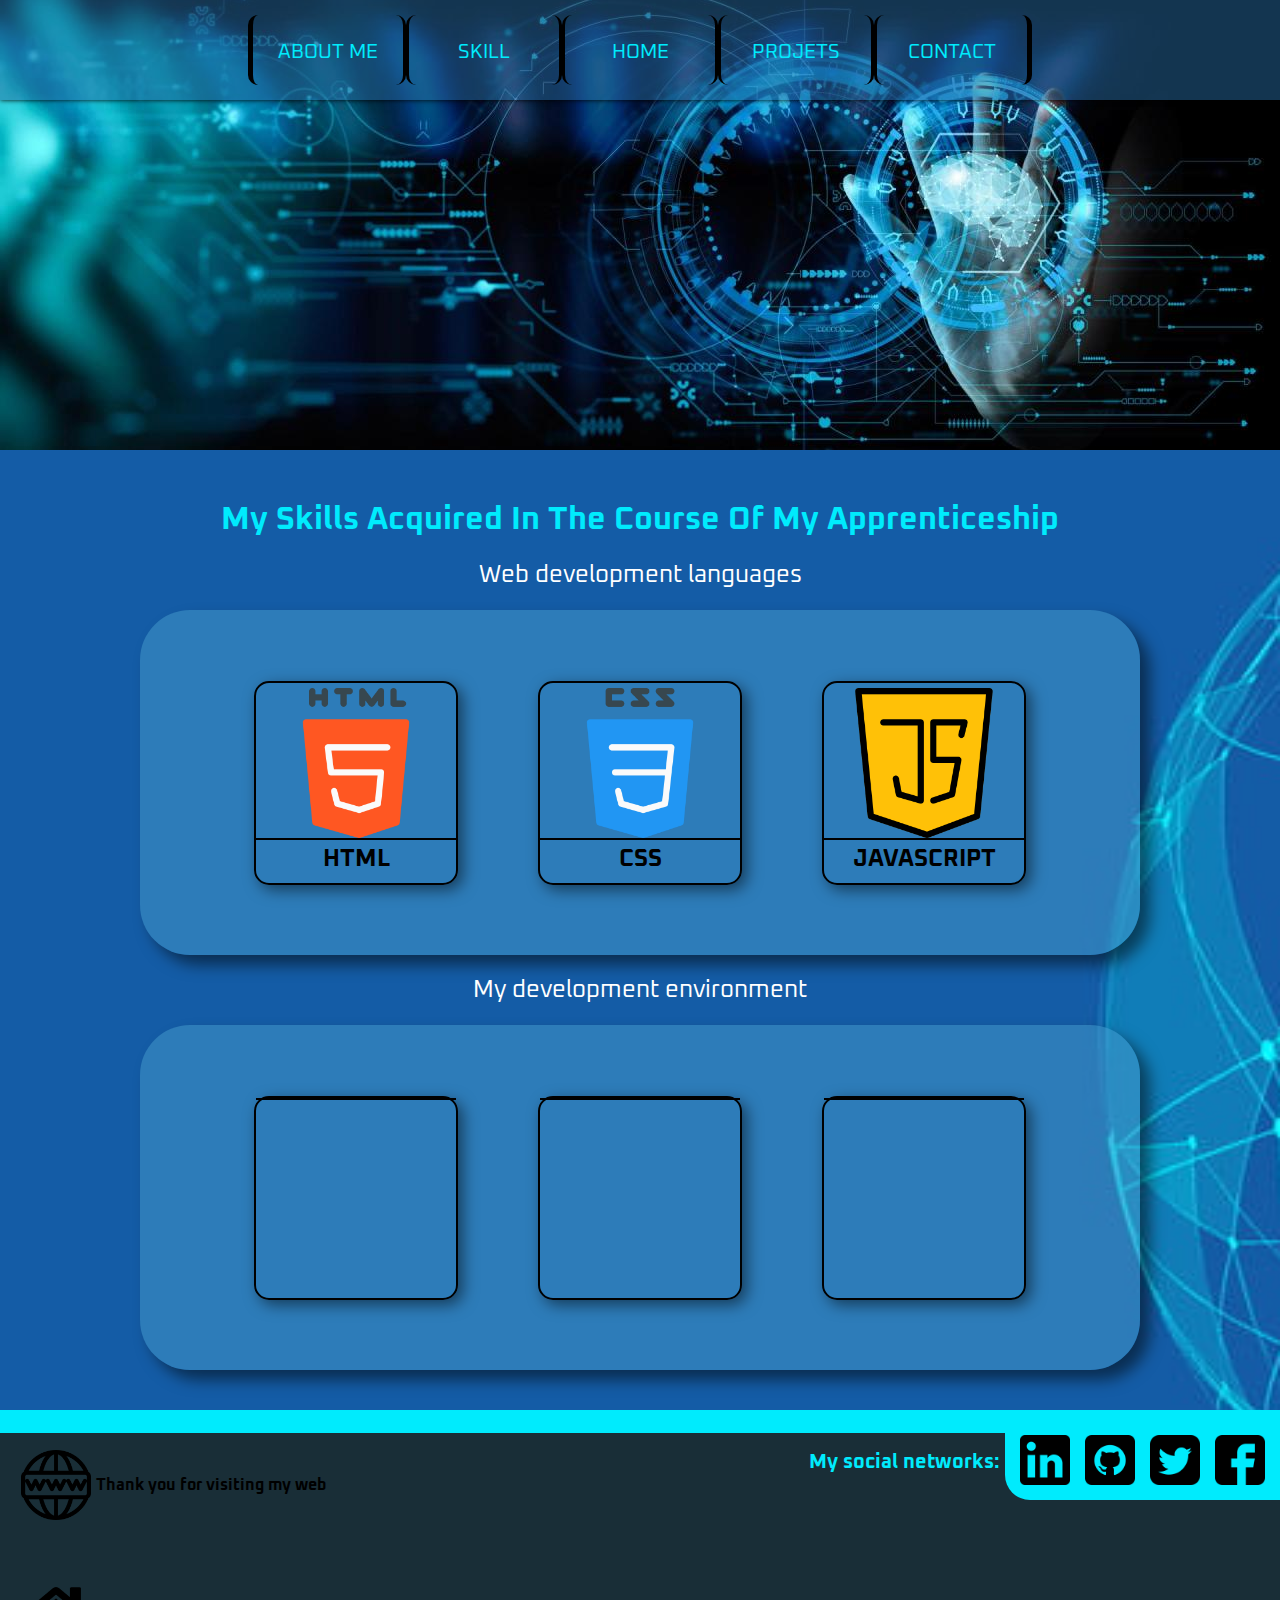
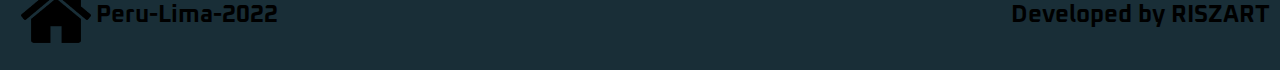
==== skill.html @ 16c1b90f "avances del dia 2" ====
<!DOCTYPE html>
<html lang="en">
<head>
    <meta charset="UTF-8">
    <meta http-equiv="X-UA-Compatible" content="IE=edge">
    <meta name="viewport" content="width=device-width, initial-scale=1.0">
    <link rel="stylesheet" href="./css/styleindex.css">
    <link rel="stylesheet" href="./css/styleskill.css">
    <link rel="preconnect" href="https://fonts.googleapis.com">
    <link rel="preconnect" href="https://fonts.gstatic.com" crossorigin>
    <link href="https://fonts.googleapis.com/css2?family=Oxanium:wght@300;500;700&display=swap" rel="stylesheet">
    <title>RISZART</title>
</head>
<body>
    <header>
        <nav>
            <ul class="content-ul">
                <li><a class="nav-a" href="./aboutme.html">ABOUT ME</a></li>
                <li><a class="nav-a" href="./skill.html">SKILL</a></li>
                <li><a class="nav-a" href="./index.html">HOME</a></li>
                <li><a class="nav-a" href="./projects.html">PROJETS</a></li>
                <li><a class="nav-a" href="./contact.html">CONTACT</a></li>
            </ul>
        </nav>
    </header>
    <main>
        <section class="imgMain"></section>
        <section class="contentMain">
            <h3 class="title-content">My Skills Acquired In The Course Of My Apprenticeship </h3>
            <p class="p-content">Web development languages</p>
            <article class="contain-main">
                <div class="contain-main__iten">
                    <div class="iten__img"><img src="./img/html-5.png" alt=""></div>
                    <p class="iten__p">HTML</p>
                </div>
                <div class="contain-main__iten">
                    <div class="iten__img"><img src="./img/css.png" alt=""></div>
                    <p class="iten__p">CSS</p>
                </div>
                <div class="contain-main__iten">
                    <div class="iten__img"><img src="./img/js.png" alt=""></div>
                    <p class="iten__p">JAVASCRIPT</p>
                </div>
            </article>
            <p class="p-content">My development environment</p>
            <article class="contain-main">
                <div class="contain-main__iten">
                    <div class="iten__img"></div>
                    <p class="iten__p"></p>
                </div>
                <div class="contain-main__iten">
                    <div class="iten__img"></div>
                    <p class="iten__p"></p>
                </div>
                <div class="contain-main__iten">
                    <div class="iten__img"></div>
                    <p class="iten__p"></p>
                </div>
            </article>
        </section>
    </main>
    <footer>
        <div class="footer-deco"></div>
        <div>
            <img src="./img/web.png" alt="pagina con mundo">
            <p>
                Thank you for visiting my web</p>
        </div>
        <div>
            <div>
                <img src="./img/home.png" alt="una casa">
                <p>Peru-Lima-2022</p>
            </div>
            <div>
                <p>Developed by RISZART</p>
            </div>
        </div>
        <p class="socialNetworks-p">My social networks:</p>
        <div class="socialNetworks">
            <img src="./img/linkedin.png" alt="linkedin">
            <img src="./img/github.png" alt="github">
            <img src="./img/twitter.png" alt="twitter">
            <img src="./img/facebook.png" alt="facebook">
        </div>

    </footer>
</body>
</html>
---- css/styleindex.css ----
:root{
    --color-shadow: rgba(0,0,0,0.5);
    --color-black: #000000;
    --color-blue-tras: rgba(37,105,159,0.5);
    --color-letter: #00EBFD;
    --color-back-content: rgba(69,155,203,0.5);
    --footer-color: #192E37;
}
*{
    margin: 0;
    padding: 0;
    font-family: 'Oxanium', cursive;;
}
a{
    text-decoration: none;  
}
body{
    background-color: #332a2a;
}
header{
    position: absolute;
    height: 100px;
    width: 100%;
    display:flex;
    justify-content: center;
    align-items: center;
    background-color: var(--color-blue-tras);
    box-shadow: 0 0 5px var(--color-black);
}
nav{
    height: 70px;
}
.content-ul{
    display: flex;
}
li:nth-child(1){
    border-left: solid var(--color-black) 5px;
}
li:nth-child(5){
    border-right: solid var(--color-black) 5px;
}
li{
    width: 150px;
    height: 70px;
    list-style: none;
    text-align: center;
    border-right: solid var(--color-black) 3px;
    border-left: solid var(--color-black) 3px;
    border-radius: 10px;
}
.nav-a:hover{
    border-bottom: solid #000000 5px;
    border-radius: 10px;
}
.nav-a{

    font-size: 20px;
    font-weight: 400;
    display: block;
    margin-top: 25px;
    color: var(--color-letter);
}
.imgMain{
    height: 50vh;
    width: 100%;
    background-image: url(/img/img-background.jpg);
    background-repeat: no-repeat;
    background-position: center;
    background-size: cover;
}
.line-bar{
    background-color: var(--color-black);
    height: 15px;
    width: 100%;
}
.contentMain{
    height: 500px;
    position: relative;
    background-image: url(/img/img-backgound-back.jpg);
    background-position: center;
    background-repeat: no-repeat;
    background-size: cover;
}
h1 ,h2 {
    color: var(--color-letter);
    margin-left: 30px;
}
h1{
    padding-top: 80px;
    font-size: 36px;
}
h2{
    padding-top: 22px;
    font-size: 48px;
}
.socialNetworks{
    height: 80px;
    width: 275px;
    background-color: var(--color-letter);
    position: absolute;
    top: 0;
    right: 0;
    display: flex;
    justify-content: center;
    align-items: center;
    gap: 15px;
    border-bottom-left-radius: 25px;
}
.socialNetworks:hover{
    height: 85px;
    width: 280px;
}
.socialNetworks img{
    height: 50px;
    width: 50px;
}
.socialNetworks img:hover{
    width: 52px;
    height: 52px;
}
.socialNetworks-p{
    position: absolute;
    right: 280px;
    top: 30px;
}
---- css/styleskill.css ----
main{
    width: 100%;
}
.contentMain{
    height: auto;
    display: flex;
    flex-direction: column;
    align-items: center;
    padding-bottom: 50px;
}
.title-content{
    font-size: 32px;
    padding-top: 50px;
    color: var(--color-letter);
}
.p-content{
    font-size: 24px;
    color: white;
    padding-top: 20px;
    padding-bottom: 20px;
}
.contain-main{
    height: 345px;
    width: 1000px;
    background-color: var(--color-back-content);
    display: flex;
    justify-content: center;
    align-items: center;
    gap: 80px;
    border-radius: 50px;
    box-shadow: 10px 10px 15px var(--color-shadow);
}
.contain-main:hover{
    background-color: var(--color-blue-tras);
}
.contain-main__iten{
    height: 200px;
    width: 200px;
    border-radius: 15px;
    box-shadow: 5px 5px 15px var(--color-shadow);
    border: solid 2px var( --color-black);
}
.contain-main__iten:hover{
    height: 205px;
    width: 205px;
}
.iten__img{
    border-bottom: solid 2px var(--color-black);
}
.iten__img img{
    padding-top: 5px;
    display: block;
    height: 75%;
    width: 75%;
    margin: 0 auto;
}
.iten__p{
    text-align: center;
    padding-top: 2%;
    font-size: 24px;
    font-weight: bold;
}
footer{
    position: relative;
    height: 250px;
    width: 100%;
    background-color: var(--footer-color);
}
footer div img{
    width: 70px;
    height: 70px;
}
footer div:nth-child(2), footer div:nth-child(3) div{
    display: flex;
    padding-top: 30px;
    padding-left: 21px;
    padding-right: 10px;
}
footer div:nth-child(2) p{
    font-size: 16px;
    font-weight: bold;
    align-self: center;
    padding-left: 5px;
}
footer div:nth-child(3){
    width: 100%;
    position: absolute;
    bottom: 20px;
    display: flex;
    justify-content: space-between;
}
footer div:nth-child(3) div p{
    font-size: 24px;
    font-weight: bold;
    align-self: center;
    padding-left: 5px;
}
.footer-deco{
    position: absolute;
    top: -10px;
    background-color: var(--color-letter);
    height: 23px;
    width: 100%;
}
.socialNetworks-p{
    font-size: 20px;
    font-weight: bold;
    position: absolute;
    right: 280px;
    color: var(--color-letter);
}
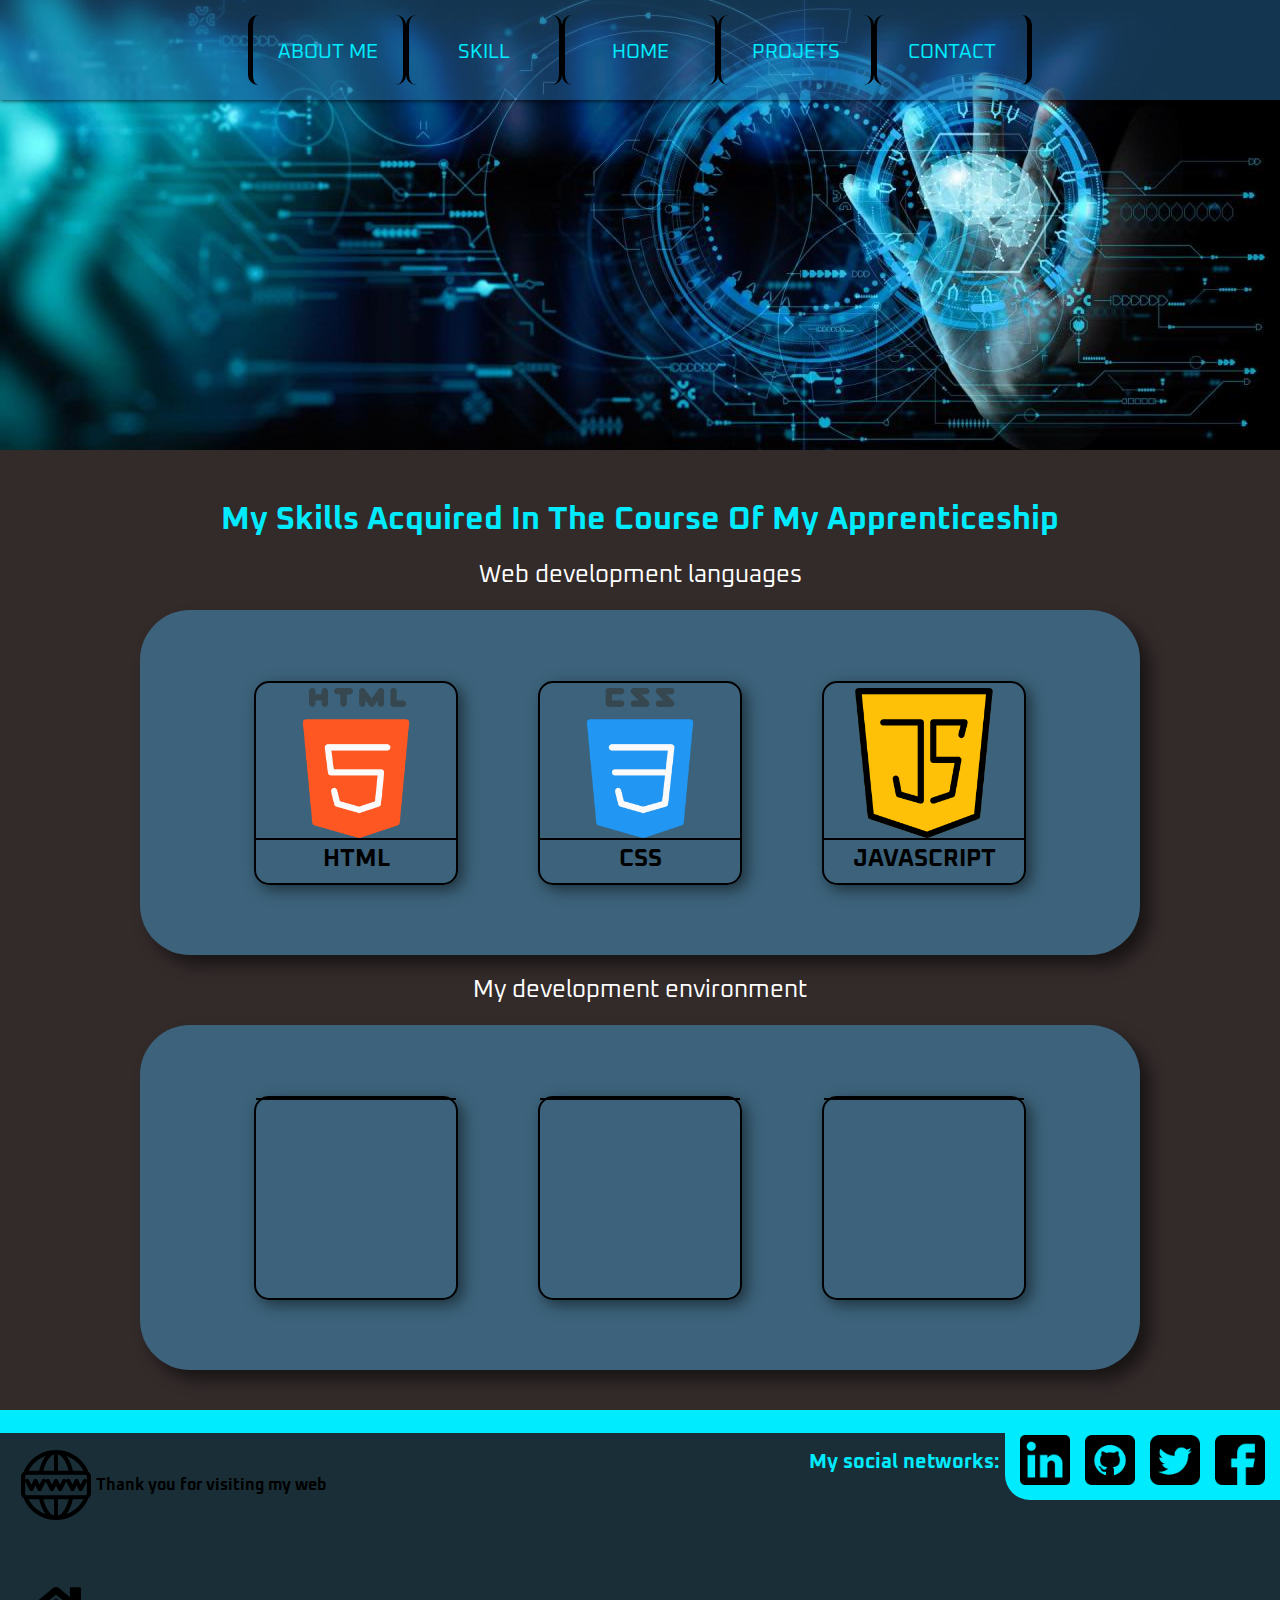
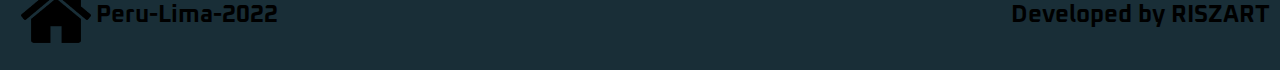
==== commit bfcfe4f3: "maquetacion de project" ====
--- a/skill.html
+++ b/skill.html
@@ -25,7 +25,7 @@
     </header>
     <main>
         <section class="imgMain"></section>
-        <section class="contentMain">
+        <section class="content-back__main">
             <h3 class="title-content">My Skills Acquired In The Course Of My Apprenticeship </h3>
             <p class="p-content">Web development languages</p>
             <article class="contain-main">
--- a/css/styleskill.css
+++ b/css/styleskill.css
@@ -1,12 +1,16 @@
 main{
     width: 100%;
 }
-.contentMain{
+.content-back__main{
     height: auto;
     display: flex;
     flex-direction: column;
     align-items: center;
     padding-bottom: 50px;
+    background-image: url(/img/back-vertical.jpg);
+    background-position: center;
+    background-repeat: no-repeat;
+    background-size: cover;
 }
 .title-content{
     font-size: 32px;
